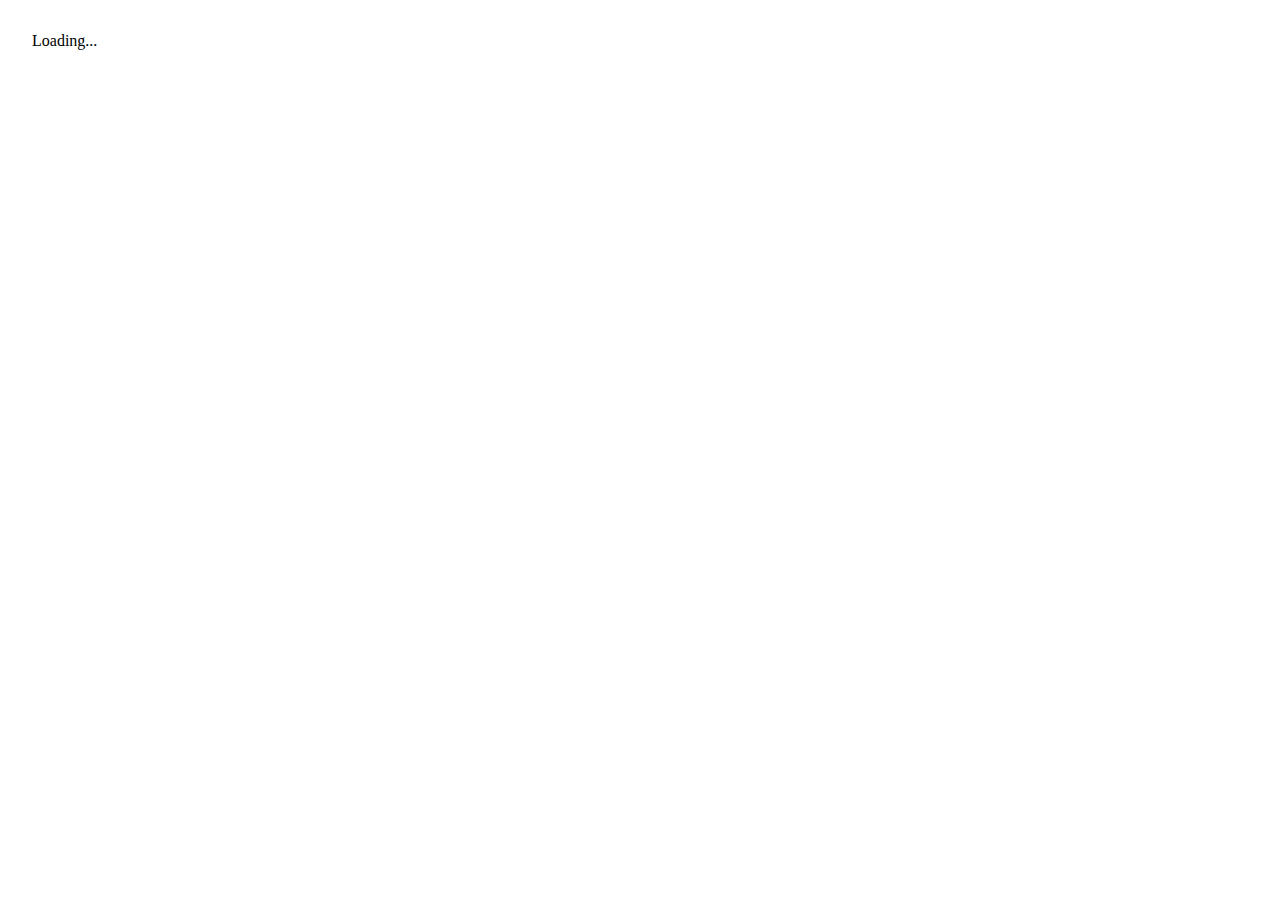
==== index.html @ 4277af88 "initial angular 2 bootstrapping" ====
<html>
  <head>
    <title>Angular 2 QuickStart</title>
    <meta charset="UTF-8">
    <meta name="viewport" content="width=device-width, initial-scale=1">
    <link rel="stylesheet" href="styles.css">
    <!-- 1. Load libraries -->
     <!-- Polyfill(s) for older browsers -->
    <script src="node_modules/core-js/client/shim.min.js"></script>
    <script src="node_modules/zone.js/dist/zone.js"></script>
    <script src="node_modules/reflect-metadata/Reflect.js"></script>
    <script src="node_modules/systemjs/dist/system.src.js"></script>
    <!-- 2. Configure SystemJS -->
    <script src="systemjs.config.js"></script>
    <script>
      System.import('app').catch(function(err){ console.error(err); });
    </script>
  </head>
  <!-- 3. Display the application -->
  <body>
    <my-app>Loading...</my-app>
  </body>
</html>
---- styles.css ----
h1 {
  color: #369;
  font-family: Arial, Helvetica, sans-serif;
  font-size: 250%;
}
body {
  margin: 2em;
}

 /*
  * See https://github.com/angular/angular.io/blob/master/public/docs/_examples/styles.css
  * for the full set of master styles used by the documentation samples
  */
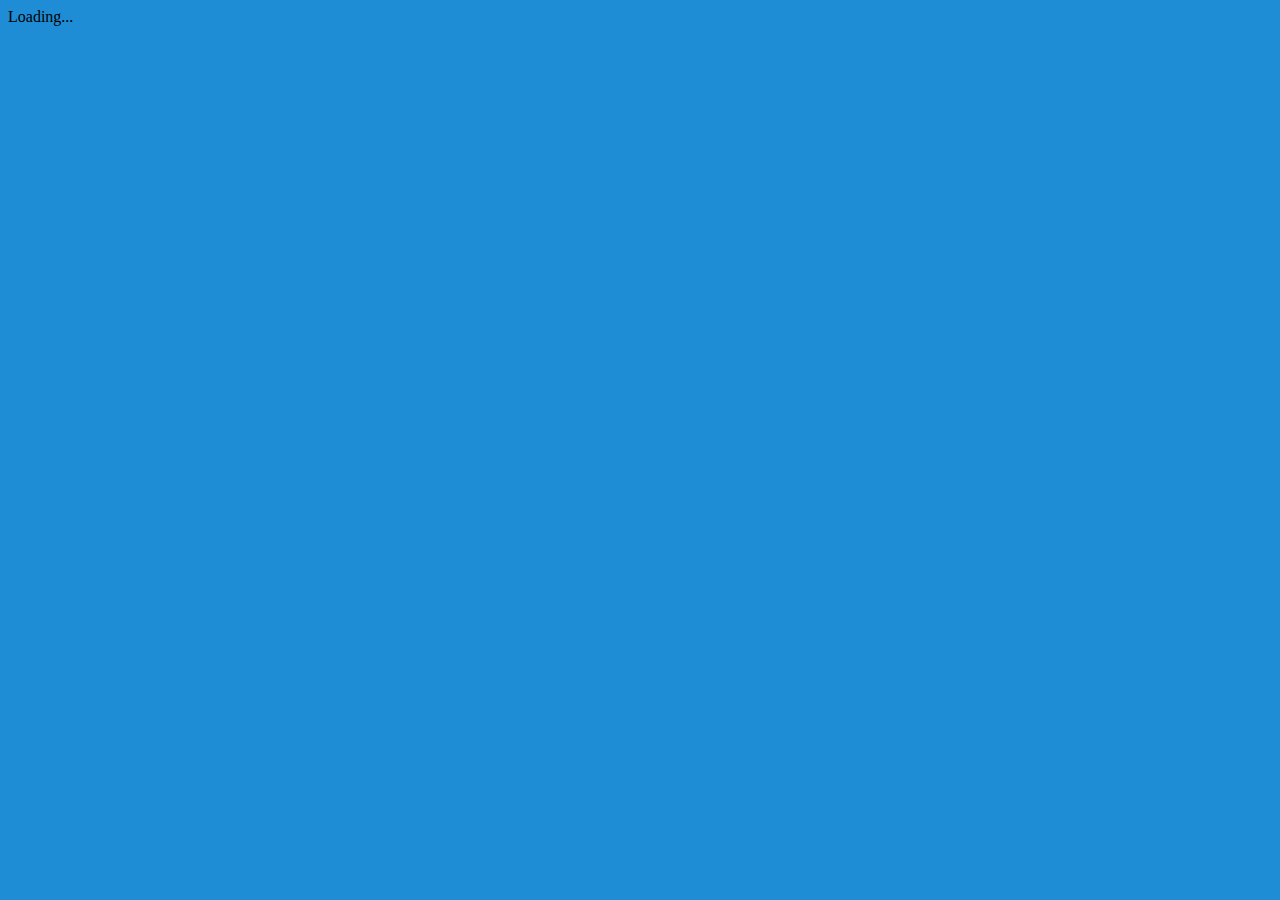
==== commit e2e4740d: "Initial game board and player setup" ====
--- a/index.html
+++ b/index.html
@@ -1,11 +1,13 @@
 <html>
-  <head>
-    <title>Angular 2 QuickStart</title>
+<head>
+  <title>TCG</title>
     <meta charset="UTF-8">
     <meta name="viewport" content="width=device-width, initial-scale=1">
-    <link rel="stylesheet" href="styles.css">
-    <!-- 1. Load libraries -->
-     <!-- Polyfill(s) for older browsers -->
+    <meta name="viewport" content="width=device-width, initial-scale=1">
+    <link rel="stylesheet" href="http://yui.yahooapis.com/pure/0.6.0/pure-min.css">
+    <link rel="stylesheet" href="app/main.css"/>
+  <!-- 1. Load libraries -->
+  <!-- Polyfill(s) for older browsers -->
     <script src="node_modules/core-js/client/shim.min.js"></script>
     <script src="node_modules/zone.js/dist/zone.js"></script>
     <script src="node_modules/reflect-metadata/Reflect.js"></script>
@@ -13,11 +15,13 @@
     <!-- 2. Configure SystemJS -->
     <script src="systemjs.config.js"></script>
     <script>
-      System.import('app').catch(function(err){ console.error(err); });
+      System.import('app').catch(function (err) {
+        console.error(err);
+      });
     </script>
-  </head>
-  <!-- 3. Display the application -->
-  <body>
-    <my-app>Loading...</my-app>
-  </body>
+</head>
+<!-- 3. Display the application -->
+<body>
+  <tcg-app>Loading...</tcg-app>
+</body>
 </html>
--- a/app/main.css
+++ b/app/main.css
@@ -0,0 +1,11 @@
+@import "components/game/game.css";
+@import "components/header/header.css";
+
+body {
+  background-color: #1f8dd6;
+}
+
+.wrapper {
+  max-width: 1200px;
+  margin: 0 auto;
+}
